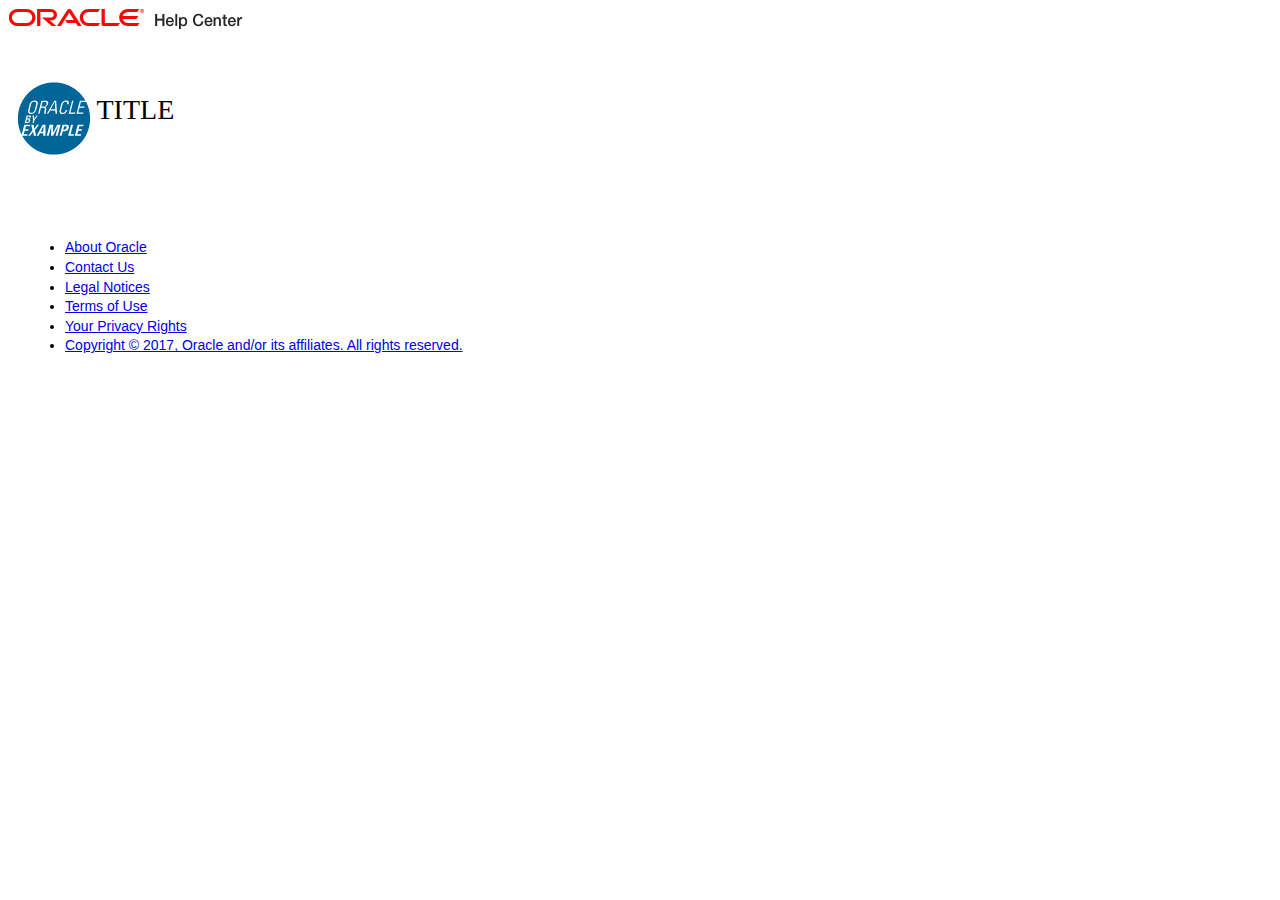
==== OBE-Viewer/index.html @ c5fc7cf4 "adding viewer" ====
<!DOCTYPE html>
<!--[if lt IE 7]>      <html lang="en" class="no-js lt-ie9 lt-ie8 lt-ie7"> <![endif]-->
<!--[if IE 7]>         <html lang="en" class="no-js lt-ie9 lt-ie8"> <![endif]-->
<!--[if IE 8]>         <html lang="en" class="no-js lt-ie9"> <![endif]-->
<!--[if gt IE 8]><!-->
<html class="no-js" lang="en">
<!--<![endif]-->

<script>
    var config = {
        context: "workshops/microservices",
        markdown: "CloudNative100.md",
        title: 'Developing a Business Application by Using Oracle Visual Builder Cloud Service'
    }
</script>

<head>
    <title></title>


    <meta content="text/html; charset=utf-8" http-equiv="content-type">
    <meta http-equiv="X-UA-Compatible" content="IE=edge,chrome=1">
    <meta name="robots" content="INDEX, FOLLOW">
    <meta name="description" content="Learn how to quickly develop a business application by using Oracle Visual Builder Cloud Service.">
    <meta name="viewport" content="initial-scale=1, maximum-scale=1">
    <meta name="viewport" content="width=device-width, initial-scale=1.0">

    <link rel="stylesheet" href="http://docs.oracle.com/en/dcommon/css/forms.css">
    <link rel="stylesheet" href="http://docs.oracle.com/en/dcommon/css/fonts.css">
    <link rel="stylesheet" href="http://docs.oracle.com/en/dcommon/css/normalize.min.css">
    <link rel="stylesheet" href="http://docs.oracle.com/en/dcommon/css/main.css">
    <link rel="stylesheet" href="http://docs.oracle.com/en/dcommon/css/respond-480-tablet.css">
    <link rel="stylesheet" href="http://docs.oracle.com/en/dcommon/css/respond-768-laptop.css">
    <link rel="stylesheet" href="http://docs.oracle.com/en/dcommon/css/respond-1140-deskop.css">
    <link rel="stylesheet" href="http://docs.oracle.com/en/dcommon/css/header.css">
    <link rel="stylesheet" href="http://docs.oracle.com/en/dcommon/css/footer.css">
    <link rel="stylesheet" href="http://docs.oracle.com/en/dcommon/css/leftnav.css">
    <link rel="stylesheet" href="http://docs.oracle.com/en/dcommon/css/simpletree.css">
    <link rel="stylesheet" href="http://docs.oracle.com/en/dcommon/css/home.css">

    <link rel="stylesheet" href="css/obe_poc.css">
    <link rel="stylesheet" href="http://docs.oracle.com/en/dcommon/css/print.css">

    <!--jquery-->
    <script src="http://docs.oracle.com/en/dcommon/js/jquery-1.11.0.min.js"></script>
    <link href="http://docs.oracle.com/en/dcommon/css/jquery-ui-1.10.4.custom.css" rel="stylesheet">

    <!--needed for tocify tutorial toc-->
    <script src="http://docs.oracle.com/en/dcommon/js/jquery-ui-1.10.4.custom.js"></script>
    <script src="http://docs.oracle.com/en/dcommon/js/jquery.tocify.jd.js"></script>
    <script src="http://docs.oracle.com/en/dcommon/js/header.js"></script>
    <script src="http://docs.oracle.com/en/dcommon/js/leftnav.js"></script>
    <script src="js/viewer.js"></script>

    <!--//bootstrap components
        <link rel="stylesheet" href="./bootstrap/bootstrap.min.css"><script src="./bootstrap/bootstrap.min.js"></script>-->
    <!--fonts-->
    <!--[if lt IE 9]>
        <link rel="stylesheet" href="./css/ltIE9.css"><![endif]-->
    <!--[if IE ]>
         <link rel="stylesheet" href="./css/IE.css"> <![endif]-->
    <!--[if IE 9]>
         <link rel="stylesheet" href="./css/IE9.css"> <![endif]-->
    <!--[if gte IE 9]>
          <style type="text/css">    .gradient {       filter: none;    }
          </style><![endif]-->
    <!-- keep select menu's sticking when hit back button (DIVYA)-->
</head>

<body>
    <header>
        <div class="w1024" style="min-height:55px; display:block;">
            <a href="http://docs.oracle.com" class="oracle-logo">
                <img src="img/oracle_doc_logo.png" alt="Oracle Documentation" style="max-width: none;" height="22" width="236">
            </a>
        </div>
    </header>
    <!--end header-->

    <div id="content">

        <h1>
            <img src="img/obe_tag.png" align="middle" alt="Oracle by Example branding" />
            <span id="mainTitle">TITLE</span>
        </h1>
        <div class="w1024" style="position:relative; margin-top:40px;">
            <div class="navbackwide border-right"></div>
            <div id="shownav" title="Show Navigation"></div>
            <div id="hidenavw" title="Hide Navigation"></div>
            <div id="sidebar">
                <div class="left-nav-tut">
                    <div id="navbar" class="left-nav-w">
                        <div id="toc" class="tocify"></div>
                    </div>
                </div>
            </div>
            <div id="bookContainer">
                <article id="DOCCONTENTMAIN">
                    <div data-spy="scroll" data-target=".left-nav-w"> </div>

                </article>
            </div>
            <br class="clearfloat">
        </div>
    </div>
    <!--close main-->
    <!--end content-->
    <div class="footer-container ">
        <div style="max-width: 994px; padding:10px 0 0 17px;">
            <footer class="footer-list">
                <ul>
                    <li>
                        <a href="http://www.oracle.com/corporate/index.html" target="_blank">
                            About Oracle
                        </a>
                    </li>
                    <li>
                        <a href="http://www.oracle.com/us/corporate/contact/index.html" target="_blank">Contact Us</a>
                    </li>
                    <li>
                        <a href="http://www.oracle.com/us/legal/index.html" target="_blank">
                            Legal Notices
                        </a>
                    </li>
                    <li>
                        <a href="http://www.oracle.com/us/legal/terms/index.html" target="_blank">
                            Terms of Use
                        </a>
                    </li>
                    <li>
                        <a href="http://www.oracle.com/us/legal/privacy/index.html" target="_blank">
                            Your Privacy Rights
                        </a>
                    </li>
                    <li>
                        <a href="http://www.oracle.com/pls/topic/lookup?ctx=cpyr&id=en">Copyright © 2017, Oracle and/or its affiliates. All rights reserved.</a>
                    </li>
                </ul>
            </footer>
        </div>
        <script src="./js/search-drop.js"></script>
        <script language="javascript">
            var s_prefix = "OBE";
            if (typeof (document.title) != "undefined") {
                var s_pageName = s_prefix + ":" + document.title
            }
            ;
        </script>
        <script type="text/javascript" src="https://www.oracleimg.com/us/assets/metrics/ora_docs.js"></script>
    </div>
</body>

</html>
---- OBE-Viewer/css/obe_poc.css ----
﻿/* 
 * Version: 4/3/17 
 *
 */
body{
    font-family: "Helvetica Neue", Helvetica, Arial, sans-serif;
    /*font-family: 'Helvetica Neue', 'Segoe UI', 'Roboto Thin', 'sans-serif-thin', 'sans-serif'; */
    padding-right: 20px;
    font-size: 14px;
    color: black;
    line-height: 1.4;
    font-weight: 300;
}

tutorial{
    background-color: #145C93;
    color: white;
    font-weight: 400;
    margin-left: 10px;
    padding: 3px 13px 3px 13px;
}

h1{
    font-family: 'Helvetica Neue', 'Segoe UI', 'Roboto Thin', 'sans-serif-thin', 'sans-serif';
    font-weight: normal;
    padding-left: 10px;
    padding-top: -20px;
}

/*
h2{
    background-color: #E4F0FA;
    color: #145C93;
    margin-left: 10px;
    padding: 5px 0px 5px 5px;
}
*/

h2{
    font-family: 'Helvetica Neue', 'Segoe UI', 'Roboto Thin', 'sans-serif-thin', 'sans-serif';
    background-color: #E4F0FA;
    color: #145C93;
    margin-left: 55px;
    padding: 5px 0px 5px 5px;
}

.num_circ{
    margin-left: -45px;
}

h3{
    font-family: 'Helvetica Neue', 'Segoe UI', 'Roboto Thin', 'sans-serif-thin', 'sans-serif';
    color: #145C93;
    margin-left: 62px;
}

h4{
    font-family: 'Helvetica Neue', 'Segoe UI', 'Roboto Thin', 'sans-serif-thin', 'sans-serif';
    color: #145C93;
    margin-left: 62px;
}

article p{
    font-family: "Helvetica Neue", Helvetica, Arial, sans-serif;
    font-size: 14px;
    line-height: 1.4;
    margin-left: 62px;
}

article p.note {
    margin-left: 0;
}

article ul{
    font-family: "Helvetica Neue", Helvetica, Arial, sans-serif;
    font-size: 14px;
    line-height: 1.4;
    list-style: none;
    padding-top: 8px;
}

article ul li {
    margin: 0 0 7px 0;
    /*padding-left: 40px;  TMM: removed 4/1*/
    text-indent: -17px;
}

article ul li::before {
    color: #145C93;
    content: "■ " ;
    list-style: square outside;
    padding-right: 5px;
}

article ol{
    font-family: "Helvetica Neue", Helvetica, Arial, sans-serif;
    font-size: 14px;
    list-style-position: outside;
    margin-left: 40px;
}

/* TMM: added 4/1 */
article ul{
    font-family: "Helvetica Neue", Helvetica, Arial, sans-serif;
    font-size: 14px;
    list-style-position: outside;
    margin-left: 40px;
}

article ol li{
    margin: 0 0 7px 0;
}

article ol li table{
    margin-top: 10px;
    width: 90%;
}


article ol li tr th{
    border-style: solid;
    background-color: #000;
    color: white;
    border-width: 0px;
    padding: 5px 5px 5px 5px;
    font-weight: bold;
}

article ol li tr td{
    border-bottom-style: solid;
    border-color: #000;
    border-width: 1px;
    padding: 5px 5px 5px 5px;
}

/* TMM: removed 3/28/17
article figure img{
    border-color: #F1F1F2;
    border-style: solid;
    border-width: 1px;
    display: block;
    margin-left: 40px;;
    max-width: 600px;
    position: static;
    /*width: 75vw;*/
/*}*/


/* TMM changed border color 4/3/17 */
article ol figure img{
    border-color: #9B9B9B;
    border-style: solid;
    border-width: 1px;
    display: block;
    margin-left: -40px;
    max-width: 600px;
    position: static;
    /*width: 75vw;*/
}

/* TMM: Added 3/29/17 */
/* TMM changed border color 4/3/17 */
article ul figure img{
    border-color: #9B9B9B;
    border-style: solid;
    border-width: 1px;
    display: block;
    margin-left: -40px;
    max-width: 600px;
    position: static;
    /*width: 75vw;*/
}

/* TMM: Added 3/29/17 */
article ul li figcaption{
    padding-left: 17px;
}


article ol ul{
    font-family: "Helvetica Neue", Helvetica, Arial, sans-serif;
    font-size: 14px;
    line-height: 1.4;
    list-style: none;
    margin: 0 0 7px -23px;
}

article ol ul li {
  padding-left: 0px;
  text-indent: -17px;
}

article ol ul li::before {
  color: #145C93;
  content: "■ " ;
  list-style: square outside;
  padding-right: 5px;
}


pre {
    -webkit-overflow-scrolling: touch ;
    background-color: #EEF5FC;
    border: 1px solid #E4F0FA;
    border-radius:3px;
    color: #222;
    font-family: "menlo", "monaco", "Courier New", Courier, mono, serif;
    font-size: 14px;
    line-height: 1.615;
    overflow: auto;
    padding: 10px;
    display: block;
    white-space: pre !important;
    word-wrap: normal !important;
}

code{
    font-family: "menlo", "monaco", "Courier New", Courier, mono, serif;
}

.breadcrumb{
    margin-left: 10px;
    padding: 3px 13px 3px 13px;
    font-size: 14px;
    line-height: 1.4;
}

.h2_white{
    background-color: #fff;
}

.h2_white a:hover{
    text-decoration: none;
    border-bottom: dashed 1px #145C93;
}

article ol figure figcaption{
    margin: 5px 0px 0px -40px;
}

/* TMM: Added 3/28/17 */
article ul figure figcaption{
    margin: 5px 0px 0px -40px;
}

/* TMM Removed 3/28/17
article figure figcaption{
    margin: 5px 0px 0px 40px;
}
*/
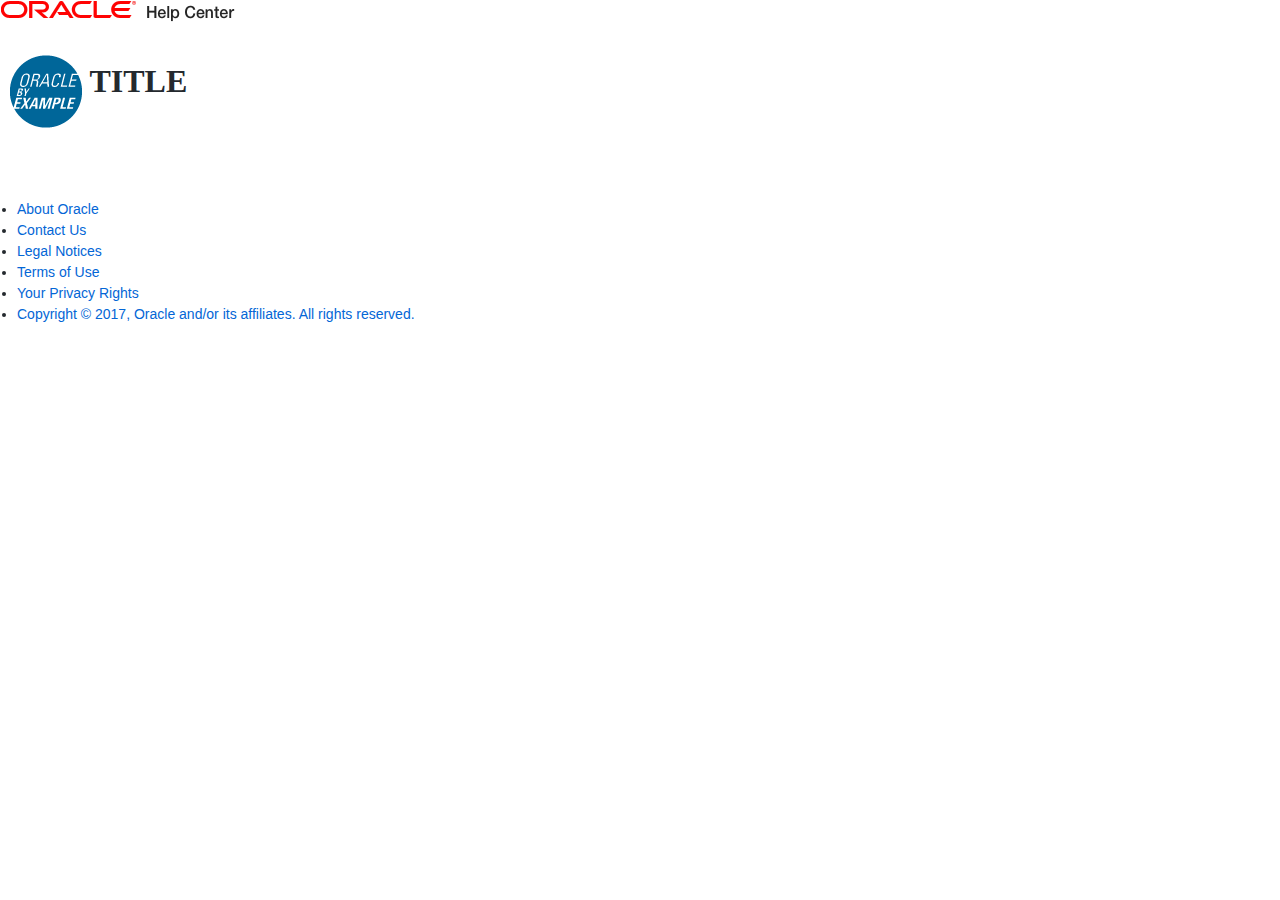
==== commit c2117343: "adding styles for code" ====
--- a/OBE-Viewer/index.html
+++ b/OBE-Viewer/index.html
@@ -39,6 +39,7 @@
     <link rel="stylesheet" href="http://docs.oracle.com/en/dcommon/css/home.css">
 
     <link rel="stylesheet" href="css/obe_poc.css">
+    <link rel="stylesheet" href="css/frameworks.css">
     <link rel="stylesheet" href="http://docs.oracle.com/en/dcommon/css/print.css">
 
     <!--jquery-->
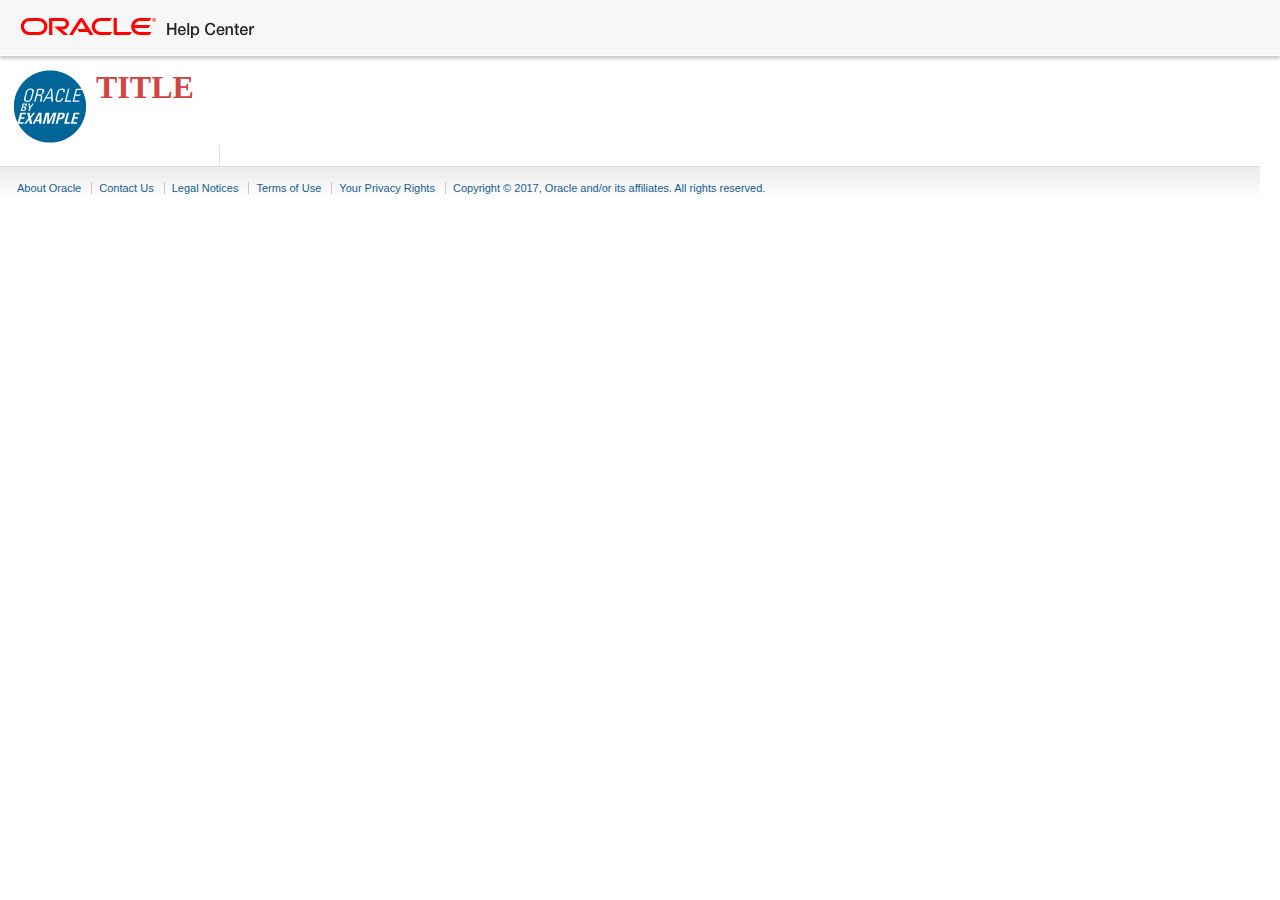
==== commit 011589ad: "updating styles" ====
--- a/OBE-Viewer/index.html
+++ b/OBE-Viewer/index.html
@@ -37,6 +37,7 @@
     <link rel="stylesheet" href="http://docs.oracle.com/en/dcommon/css/leftnav.css">
     <link rel="stylesheet" href="http://docs.oracle.com/en/dcommon/css/simpletree.css">
     <link rel="stylesheet" href="http://docs.oracle.com/en/dcommon/css/home.css">
+    <link rel="stylesheet" href="css/obe-lite.css">
 
     <link rel="stylesheet" href="css/obe_poc.css">
     <link rel="stylesheet" href="css/frameworks.css">
--- a/OBE-Viewer/css/obe-lite.css
+++ b/OBE-Viewer/css/obe-lite.css
@@ -0,0 +1,691 @@
+/* from main.css */
+/* Last update: 10/14/17 */
+
+*, *:before, *:after {box-sizing:  border-box;}
+
+html, body {
+	margin: 0;
+	padding: 0;
+	
+}
+
+body {
+	font-family: "Helvetica Neue", "Segoe UI", "Roboto", sans-serif-regular, sans-serif;
+    color: #4f4f4f;
+	font-size: 15px;
+	font-weight: normal;
+	line-height: 1.5em;
+	-ms-overflow-style: scrollbar;
+}
+
+a, a:link {
+	text-decoration: none;
+	/*color: #0572ce; DL*/	
+	color: #069; /*DL*/
+}
+a:hover {
+	text-decoration: underline;
+    color: #145c93;
+}
+a:visited {
+	text-decoration: none;
+color: #145c93; /*DL*/
+}
+
+a:focus {
+	text-decoration: underline;
+}
+    
+h1 {
+	font-size: 36px;
+	line-height: 1.1em;
+	font-weight: normal;
+	color: #D24541;
+	margin: 15px 0 15px 0 !important;
+}
+h2 {
+	font-size: 30px;
+	line-height: 1.2em;
+	color: #727272;
+	margin: 15px 0 15px 0;
+	font-weight: normal;
+}
+h3 {
+	font-size: 24px;
+	line-height: 1.2em;
+	font-weight: normal;
+	color: #171717;
+	margin: 15px 0 15px 0;
+}
+h4 {
+	font-size: 18px;
+	line-height: 1.2em;
+	font-weight: normal;
+	color: #171717;
+	margin: 12px 0 12px 0;
+}
+h5 {
+	font-size: 15px;
+	color: #171717;
+	margin: 12px 0 4px 0;
+}
+h6 {
+	font-size: 15px;
+	color: #171717;
+	margin: 15px 0 4px 0;
+}
+
+h1 img, h2 img, h3 img, h4 img, h5 img {
+	vertical-align: text-bottom;
+	margin-right: 10px;/*used for icons on category page*/
+    margin-left:4px;
+    float: left; /*required for icons in main category page*/
+}
+
+hr {
+	height: 1px;
+	border: 0;
+	background-color: #d6dfe6;
+	color: #d6dfe6;
+	    margin-top: 8px;
+    margin-bottom: 15px;
+}
+
+#content {
+	position: relative;
+	border-right-style:1px solid transparent;
+	margin-top: 55px;
+	overflow-x: hidden;
+}
+
+.clearfloat { /* this class should be placed on a div or break element and should be the final element before the close of a container that should fully contain a float */
+	clear: both;
+	/*overflow:auto;*/
+	height: 0px;
+	font-size: 1px;
+	line-height: 0px;
+}
+
+.border {
+	border: 1px solid #d6dfe6;
+}
+.border-top {
+	border-top: 1px solid #d6dfe6;
+}
+.border-bottom{
+	border-bottom: 1px solid #d6dfe6;
+}
+.border-right {
+	border-right: 1px solid #d6dfe6;
+}
+.border-left {
+	border-left: 1px solid #d6dfe6;
+}
+
+/* from respond-768-laptop.css */
+@media only screen and (min-width: 768px) {
+    #bookContainer {
+        height: 100%;
+        margin-left: 220px;
+    }
+    #content {
+        margin-top: 55px;
+    }
+}
+
+/* from respond-1140-laptop.css */
+@media only screen and (min-width: 1140px) {
+    .w1024 {
+        width: 1024px;
+    }
+}
+
+/* from header.css */
+header {
+	width: 100%;
+	min-height:55px;
+	right: 0;
+	left: 0;
+	top: 0;
+	position: absolute;
+	z-index: 50;
+	margin: 0;
+	padding: 0;
+	background-color: #f7f7f7;
+	display:block;
+	border-bottom:1px solid #A9BBD0;
+}
+
+.oracle-logo {
+    float: left;
+    margin: 10px;
+}
+
+header a:visited {
+	text-decoration: none;
+	color: #145c93;
+}
+
+@media only screen and (min-width: 480px) {
+    header,#header {
+		border-bottom: 1px solid #fff;
+        -webkit-box-shadow: 0 3px 3px rgba(0, 0, 0, 0.2);
+        box-shadow: 0 3px 3px rgba(0, 0, 0, 0.2);
+    }
+}
+
+@media only screen and (min-width: 768px) {
+    .oracle-logo {
+        margin-left:20px;
+        margin-top:17px;
+    }
+}
+
+@media only screen and (min-width: 1140px) {
+    header, #header {
+		min-height: 55px;
+		min-width: 1024px;
+    }
+}
+
+/* from footer.css */
+.footer-container {
+    position: relative;
+	border-top: 1px solid #d9dfe3;
+	width:100%;
+	float:left;
+	left: 0;
+	margin: 0 auto;
+	background: #eaeaea; /* Old browsers */
+	background: -moz-linear-gradient(top, #eaeaea 0%, #ffffff 100%); /* FF3.6+ */
+	background: -webkit-gradient(linear, left top, left bottom, color-stop(0%, #eaeaea), color-stop(100%, #ffffff)); /* Chrome,Safari4+ */
+	background: -webkit-linear-gradient(top, #eaeaea 0%, #ffffff 100%); /* Chrome10+,Safari5.1+ */
+	background: -o-linear-gradient(top, #eaeaea 0%, #ffffff 100%); /* Opera 11.10+ */
+	background: -ms-linear-gradient(top, #eaeaea 0%, #ffffff 100%); /* IE10+ */
+	background: linear-gradient(to bottom, #eaeaea 0%, #ffffff 100%); /* W3C */
+}
+.footer-list {
+	float:left;
+	margin: 0;
+	padding: 0;
+}
+.footer-list ul {
+	padding: 0;
+	margin: 0;
+	margin-left: -7px;
+}
+.footer-list li {
+	display: inline;
+	padding: 0 7px;
+	font-size: 11px;
+	border-right: 1px solid #cbcbcb;
+	list-style-type: none;
+}
+.footer-list li:last-child {
+	border-right: none;
+}
+.footer-list ul li a:link {
+	color:#145c93;
+}
+
+/* from leftnav.css */
+.navback {
+	width: 40px;
+	position: absolute;
+	z-index: -1;
+	float: left;
+	left: 0;
+	top: 0;
+	bottom: 0;
+}
+.navbackwide {
+	width: 40px;
+	position: absolute;
+	z-index: -1;
+	float: left;
+	left: 0;
+	top: 0;
+	bottom: 0;
+}
+/*(needed for icon fonts)*/	
+.left-nav span:before {
+	display: inline-block;
+}
+.left-nav {
+	width: 152px;
+	margin-left: 7px;
+	float: left;
+	height: 100%;
+	position: relative;
+	bottom: 0;
+	padding-top: 20px;
+	display: none;
+}
+#sidebar {
+	position: relative;
+	top: 0;
+	bottom: 0;
+	width: 220px;
+	height: auto;
+	display: none;
+}
+.left-nav-w {
+	width: 211px;
+	margin-left: 8px;
+	float: left;
+	height: 100%;
+	position: relative;
+	bottom: 0;
+	top: 0;
+}
+.left-nav ul {
+	display: block;
+	font-size: 14px;
+	line-height: 17px;
+	list-style: none outside none;
+	text-transform: none;
+	margin-left: 0;
+	margin-top: 0;
+	margin-bottom: 20px;
+	padding: 0;
+	border-left: 3px solid #fff;
+}
+.left-nav-w ul {
+	display: block;
+	font-size: 14px;
+	line-height: 17px;
+	list-style: none outside none;
+	text-transform: none;
+	margin-left: 0;
+	margin-top: 0;
+		margin-bottom: 0;
+	padding: 0;
+	border-left: 3px solid #fff;
+}
+.left-nav li, .left-nav-w li {
+	color: #145c93;
+	background-color: #fff;
+	display: block;
+	width: 100%;
+	padding: 0;
+}
+.left-nav ul li a{
+	cursor: pointer;
+	display: block;
+	text-decoration: none;
+	padding: 13px 8px 13px 7px;
+	background-color: #fff;
+	border-left: 3px solid #fff;
+}
+.left-nav-w ul li a {
+	cursor: pointer;
+	display: block;
+	text-decoration: none;
+	padding: 13px 8px 13px 7px;
+/*	background-color: #fff;
+	border-left: 3px solid #fff;*/
+}
+.left-nav ul ul, .left-nav-w ul ul {
+	margin-left: 5px;
+	margin-top: 0;
+	margin-bottom: 0;
+	font-size: 12px;
+	padding: 0;
+/*	border-left: 3px solid #fff;*/
+}
+
+.left-nav ul ul > li a {
+	cursor: pointer;
+	display: block;
+	text-decoration: none;
+	padding: 5px 8px 5px 7px;
+	background-color: #fff;
+	border-left: 3px solid #fff;
+}
+.left-nav-w ul ul > li a {
+	cursor: pointer;
+	display: block;
+	text-decoration: none;
+	padding: 5px 8px 5px 7px;
+}
+
+.left-nav-tut {
+	position: relative;
+	max-width: 220px;
+}
+.left-nav-tutscrl {
+	position: fixed;
+	height: 100%;
+	top: 0;
+	margin-top: 0;
+	width: 100%;
+	overflow-y: auto;
+    overflow-x: hidden;
+}
+.left-nav-w .active > a  {
+	border-left: 3px solid;
+	background-color: #E4F0FA;
+	font-weight: bold;
+}
+
+/*scrollspy show hide*/
+
+.left-nav-w .nav .nav {
+display: none;
+}
+
+.left-nav-w  .nav>.active>li,
+.left-nav-w .nav>.active>ul {
+display: block;
+}
+
+
+.left-nav-w  .nav>li>a , .left-nav-w  .nav>li {
+display: block;
+}
+#shownav {
+/*/	background-image: url(../img/btn-open-nav.png);
+	background-repeat: no-repeat; /*/
+	display: none;
+	width: 40px;
+	height: 36px;
+	position: absolute;
+	cursor: pointer;
+	top: 0;
+    font-size: 27px;
+    text-align: center;
+}
+#hidenav {
+/*/ background-image: url(../img/btn-close-nav.png);
+	background-repeat: no-repeat; /*/
+	display: none;
+	height: 36px;
+	position: relative;
+	cursor: pointer;
+	top: 0;
+	margin-left: 120px;
+    font-size: 27px;
+}
+#shownav input, #hidenav input, #hidenavw input{border:none;}
+
+#hidenavw {
+/*/ background-image: url(../img/btn-close-nav.png);
+	background-repeat: no-repeat; /*/ 
+	display: none;
+	height: 24px;
+	position: relative;
+	cursor: pointer;
+	top: 0;
+	margin-left: 190px;
+}
+
+@media only screen and (min-width: 768px) {
+    .navback {
+        width: 160px;
+    }
+    .navbackwide {
+        width: 220px;
+    }
+    #hidenav,#hidenavw  {
+        display: none;
+    }
+
+    .left-nav {
+        display: block;
+    }
+    #sidebar {
+        display: block;
+    }
+}
+
+/* from obe_poc.css */
+/* 
+ * Version: 4/3/17 
+ *
+ */
+body{
+    font-size: 14px;
+    color: black;
+    line-height: 1.4;
+}
+
+tutorial{
+    background-color: #145C93;
+    color: white;
+    font-weight: 400;
+    margin-left: 10px;
+    padding: 3px 13px 3px 13px;
+}
+
+h1{
+    font-weight: 300;
+    padding-left: 10px;
+    padding-top: -20px;
+}
+
+/*
+h2{
+    background-color: #E4F0FA;
+    color: #145C93;
+    margin-left: 10px;
+    padding: 5px 0px 5px 5px;
+}
+*/
+
+h2{
+    font-weight: 300;
+    background-color: #E4F0FA;
+    color: #145C93;
+    margin-left: 55px;
+    padding: 5px 0px 5px 5px;
+}
+
+.num_circ{
+    margin-left: -45px;
+}
+
+h3{
+    font-weight: 300;
+    color: #145C93;
+    margin-left: 62px;
+}
+
+h4{
+    color: #145C93;
+    margin-left: 62px;
+}
+
+article p{
+    font-size: 14px;
+    line-height: 1.4;
+    margin-left: 62px;
+}
+
+/* TMM 10/14/17 */
+article > figure, section > figure {
+    margin-left: 62px;
+}
+
+article > figure img, section > figure img {
+    border-color: #9B9B9B;
+    border-style: solid;
+    border-width: 1px;
+}
+
+article p.note {
+    margin-left: 0;
+}
+
+article ul{
+    font-size: 14px;
+    line-height: 1.4;
+    list-style: none;
+}
+
+article ul li {
+    margin: 0 0 7px 0;
+    /*padding-left: 40px;  TMM: removed 4/1*/
+    text-indent: -17px;
+}
+
+article ul li::before {
+    color: #145C93;
+    content: "\25A0 " ;
+    list-style: square outside;
+    padding-right: 5px;
+}
+
+article ol{
+    font-size: 14px;
+    list-style-position: outside;
+    margin-left: 40px;
+}
+
+/* TMM: added 4/1 */
+article ul{
+    font-size: 14px;
+    list-style-position: outside;
+    margin-left: 40px;
+}
+
+article ol li{
+    margin: 0 0 7px 0;
+}
+
+article ol li table{
+    margin-top: 10px;
+    width: 90%;
+}
+
+
+article ol li tr th{
+    border-style: solid;
+    background-color: #000;
+    color: white;
+    border-width: 0px;
+    padding: 5px 5px 5px 5px;
+    font-weight: bold;
+}
+
+article ol li tr td{
+    border-bottom-style: solid;
+    border-color: #000;
+    border-width: 1px;
+    padding: 5px 5px 5px 5px;
+}
+
+
+/* TMM changed border color 4/3/17 */
+article ol figure img{
+    border-color: #9B9B9B;
+    border-style: solid;
+    border-width: 1px;
+    display: block;
+    margin-left: -40px;
+    max-width: 600px;
+    position: static;
+    /*width: 75vw;*/
+}
+
+/* TMM: Added 3/29/17 */
+/* TMM changed border color 4/3/17 */
+article ul figure img{
+    border-color: #9B9B9B;
+    border-style: solid;
+    border-width: 1px;
+    display: block;
+    margin-left: -40px;
+    max-width: 600px;
+    position: static;
+    /*width: 75vw;*/
+}
+
+/* TMM: Added 3/29/17 */
+article ul li figcaption{
+    padding-left: 17px;
+}
+
+
+article ol ul{
+    font-size: 14px;
+    line-height: 1.4;
+    list-style: none;
+    margin: 0 0 7px -23px;
+}
+
+article ol ul li {
+  padding-left: 0px;
+  text-indent: -17px;
+}
+
+article ol ul li::before {
+  color: #145C93;
+  content: "\25A0 " ;
+  list-style: square outside;
+  padding-right: 5px;
+}
+
+pre {
+    -webkit-overflow-scrolling: touch ;
+    background-color: #EEF5FC;
+    border: 1px solid #E4F0FA;
+    border-radius:3px;
+    color: #222;
+    line-height: 1.615;
+    overflow: auto;
+    padding: 10px;
+    display: block;
+    white-space: pre !important;
+    word-wrap: normal !important;
+}
+
+code, kbd, pre, samp {
+    font-size: 110%;
+    font-family: "Courier New", Courier, monospace;
+}
+
+pre code {
+    font-size: 100%;
+}
+
+.breadcrumb{
+    margin-left: 10px;
+    padding: 3px 13px 3px 13px;
+    font-size: 14px;
+    line-height: 1.4;
+}
+
+.h2_white{
+    background-color: #fff;
+}
+
+.h2_white a:hover{
+    text-decoration: none;
+    border-bottom: dashed 1px #145C93;
+}
+
+article ol figure figcaption{
+    margin: 5px 0px 0px -40px;
+}
+
+/* TMM: Added 3/28/17 */
+article ul figure figcaption{
+    margin: 5px 0px 0px -40px;
+}
+
+
+/* from print.css */
+@media print {
+    #sidebar,#bar1,bar2{
+        display:none;
+    }
+}
+
+
+/* for embed mode */
+body.embed > header, body.embed #content > .margin-left, body.embed .footer-container {
+    display: none;
+}
+body.embed #content, body.embed #content > .w1024 {
+    margin-top: 0 !important;
+}
